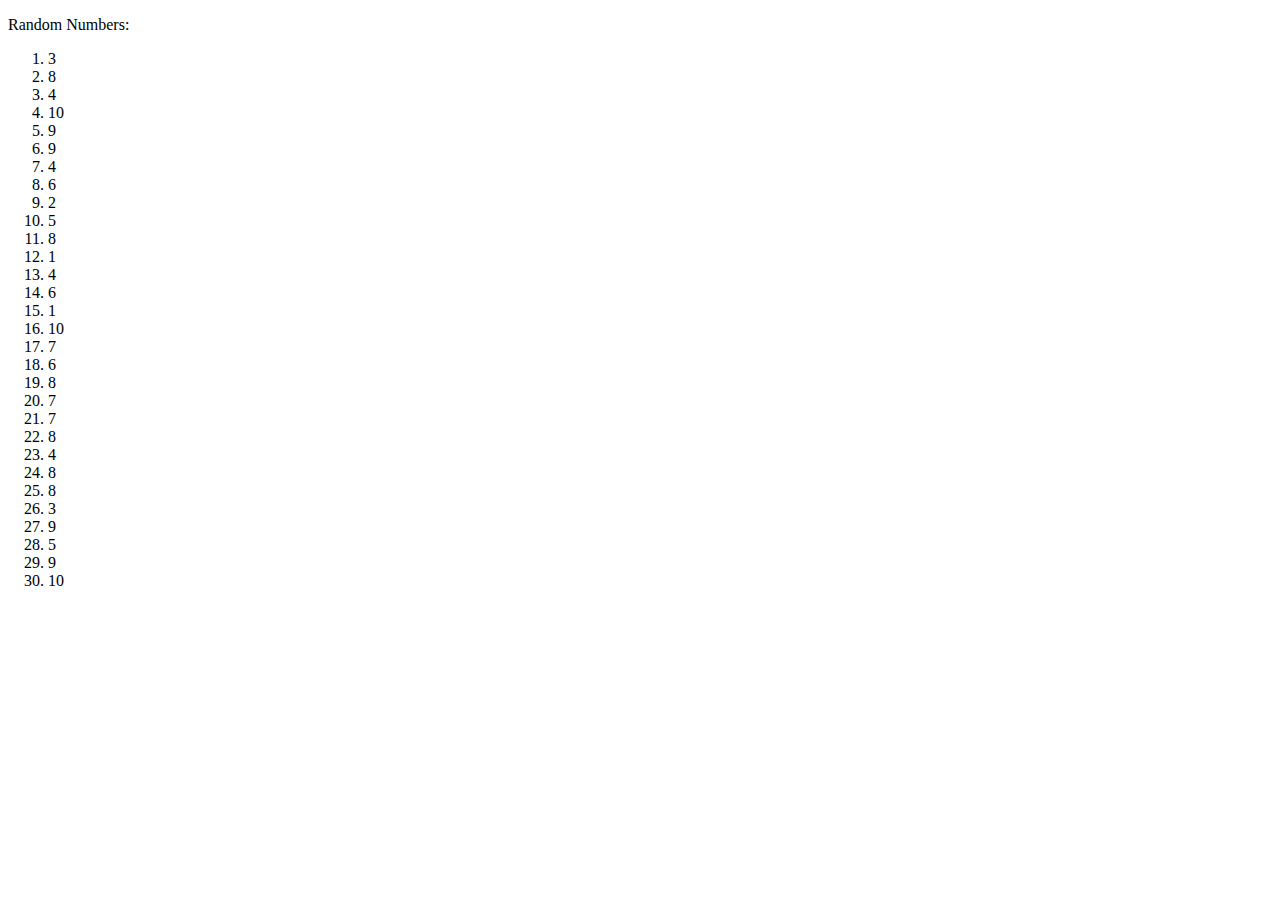
==== HW5/index.html @ bde8b381 "Lab5" ====
<!DOCTYPE html>
<html>

    <head>

        <meta charset="utf-8">
        <title>JS Lab</title>

    </head>

    <body>

        <script>

            var value;
            document.writeln("<p>Random Numbers:<p><ol>");
            
                for (var i = 1; i<=30; ++i)
                {
                    value = Math.floor(Math.random()*10+1);
                    document.writeln("<li>" + value + "</li>");
                }
                document.writeln("</ol>");

        </script>

    </body>
    
</html>
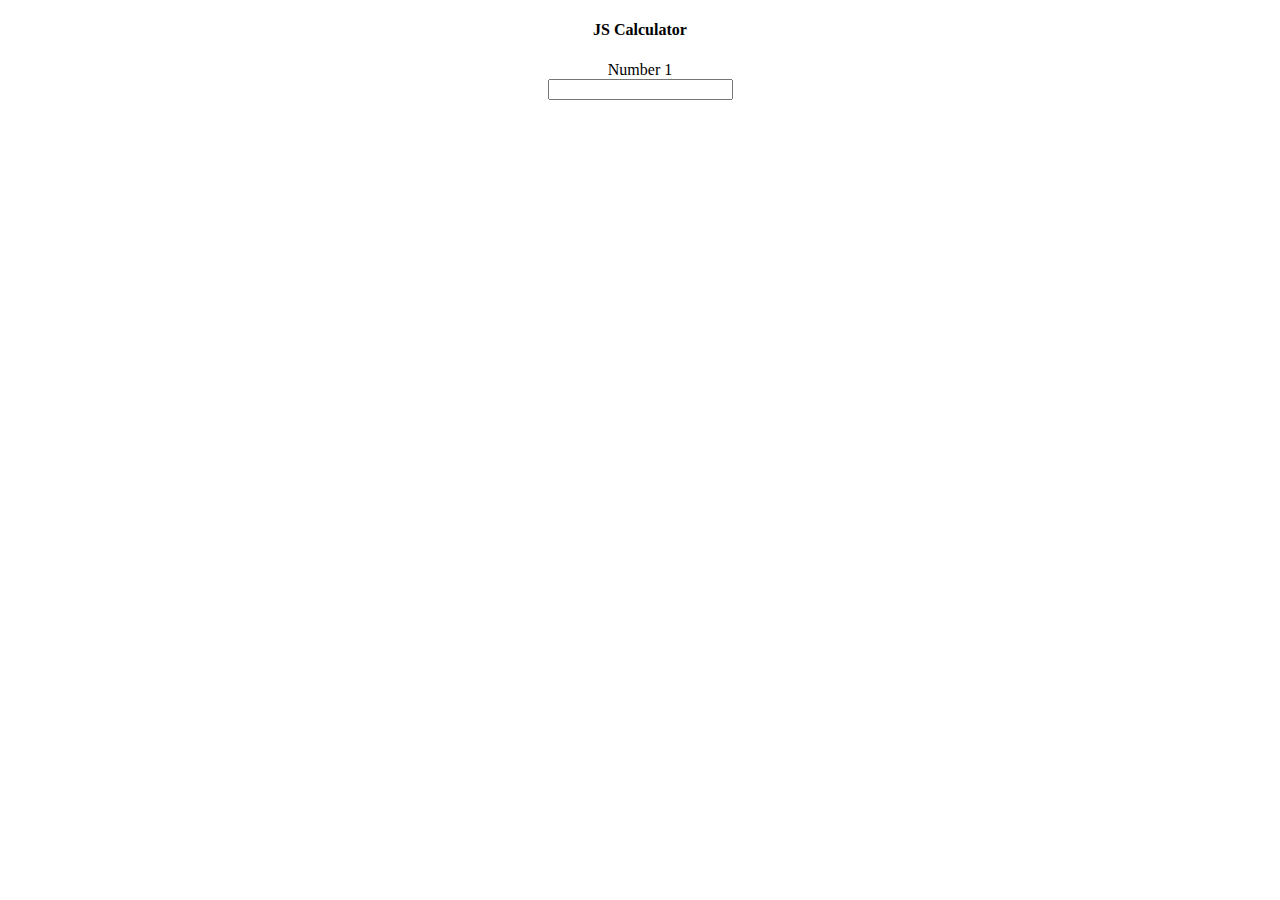
==== commit 0e380624: "HW_Temporary" ====
--- a/HW5/index.html
+++ b/HW5/index.html
@@ -8,19 +8,13 @@
 
     </head>
 
-    <body>
+    <body style="text-align: center;">
+        <h4>JS Calculator</h4>
+        Number 1<br>
+        <input type="text">
 
         <script>
 
-            var value;
-            document.writeln("<p>Random Numbers:<p><ol>");
-            
-                for (var i = 1; i<=30; ++i)
-                {
-                    value = Math.floor(Math.random()*10+1);
-                    document.writeln("<li>" + value + "</li>");
-                }
-                document.writeln("</ol>");
 
         </script>
 
